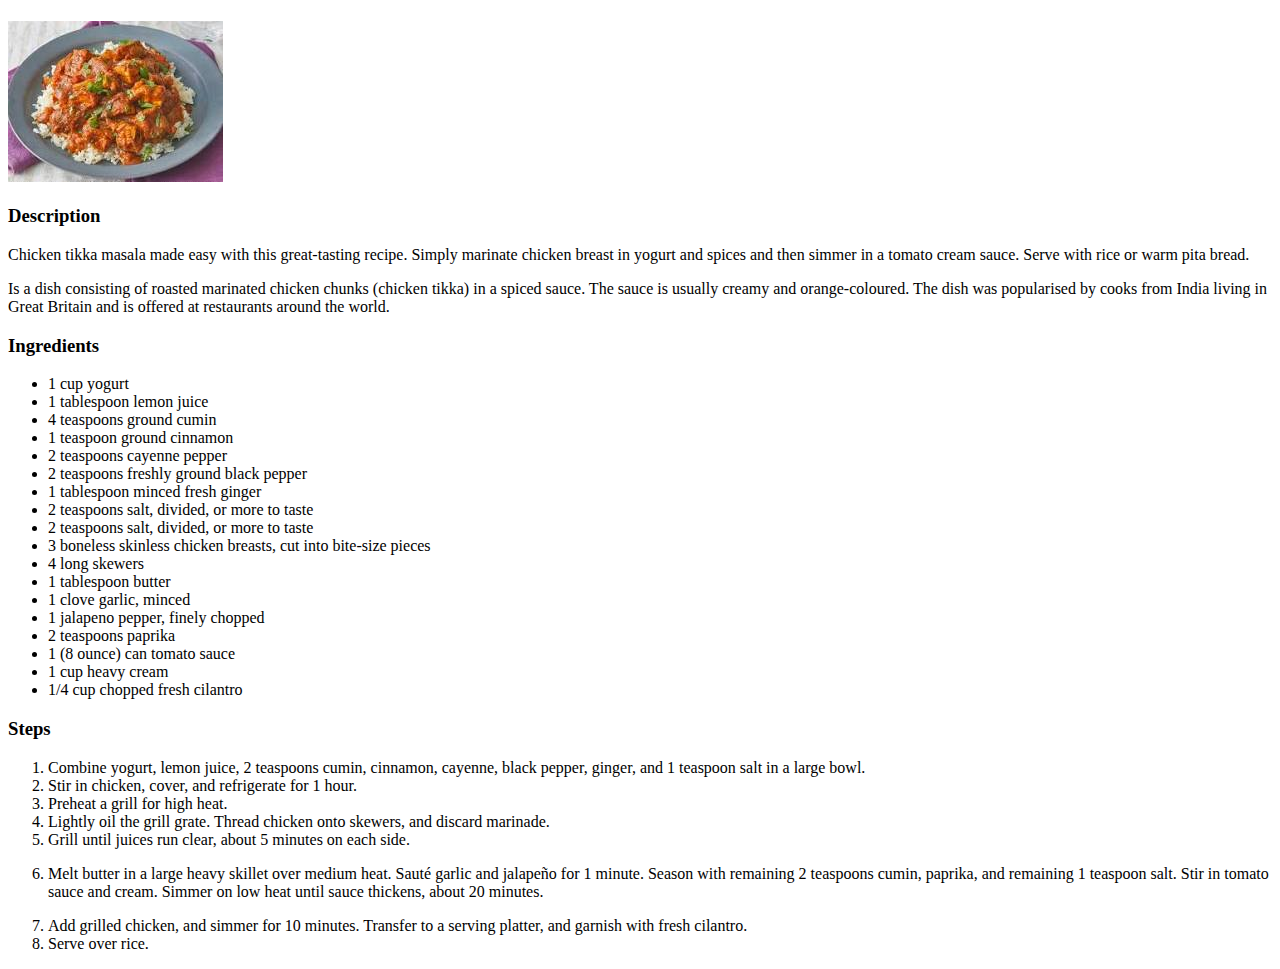
==== Recipes/chicken-tikka-masala.html @ aa189017 "Creates chicken-tikka-masala page and it's dependecies" ====
<!DOCTYPE html>
<html lang="en">
    <head>
        <meta charset="UTF-8">
        <meta http-equiv="X-UA-Compatible" content="IE=edge">
        <meta name="viewport" content="width=device-width, initial-scale=1.0">
        <title>Chicken tikka masala</title>
    </head>
    <body>
        <h1></h1>
        <img src="../images/chicken-tikka-masala.jpg">
        <h3>Description</h3>
        <p>Chicken tikka masala made easy with this great-tasting recipe. 
            Simply marinate chicken breast in yogurt and spices and then 
            simmer in a tomato cream sauce. Serve with rice or warm pita bread.</p>
        <p>Is a dish consisting of roasted marinated chicken chunks (chicken tikka) 
            in a spiced sauce. The sauce is usually creamy and orange-coloured. 
            The dish was popularised by cooks from India living in Great Britain 
            and is offered at restaurants around the world.</p>
        <h3>Ingredients</h3>
        <ul>
            <li>1 cup yogurt</li>
            <li>1 tablespoon lemon juice</li>
            <li>4 teaspoons ground cumin</li>
            <li>1 teaspoon ground cinnamon</li>
            <li>2 teaspoons cayenne pepper</li>
            <li>2 teaspoons freshly ground black pepper</li>
            <li>1 tablespoon minced fresh ginger</li>
            <li>2 teaspoons salt, divided, or more to taste</li>
            <li>2 teaspoons salt, divided, or more to taste</li>
            <li>3 boneless skinless chicken breasts, cut into bite-size pieces</li>
            <li>4 long skewers</li>
            <li>1 tablespoon butter</li>
            <li>1 clove garlic, minced</li>
            <li>1 jalapeno pepper, finely chopped</li>
            <li>2 teaspoons paprika</li>
            <li>1 (8 ounce) can tomato sauce</li>
            <li>1 cup heavy cream</li>
            <li>1/4 cup chopped fresh cilantro</li>
        </ul>
        <h3>Steps</h3>
        <ol>
            <li>Combine yogurt, lemon juice, 2 teaspoons cumin, cinnamon, cayenne, black pepper, ginger, and 1 teaspoon salt in a large bowl.</li>
            <li>Stir in chicken, cover, and refrigerate for 1 hour.</li>
            <li>Preheat a grill for high heat.</li>
            <li>Lightly oil the grill grate. Thread chicken onto skewers, and discard marinade.</li>
            <li>Grill until juices run clear, about 5 minutes on each side.</li>
            <li><p>Melt butter in a large heavy skillet over medium heat. 
                Sauté garlic and jalapeño for 1 minute. Season with remaining 
                2 teaspoons cumin, paprika, and remaining 1 teaspoon salt. 
                Stir in tomato sauce and cream. Simmer on low heat until sauce thickens, 
                about 20 minutes.</p>
            </li>
            <li>Add grilled chicken, and simmer for 10 minutes. Transfer to a serving platter, 
                and garnish with fresh cilantro.
            </li>
            <li>Serve over rice.</li>
        </ol>
    </body>
</html>
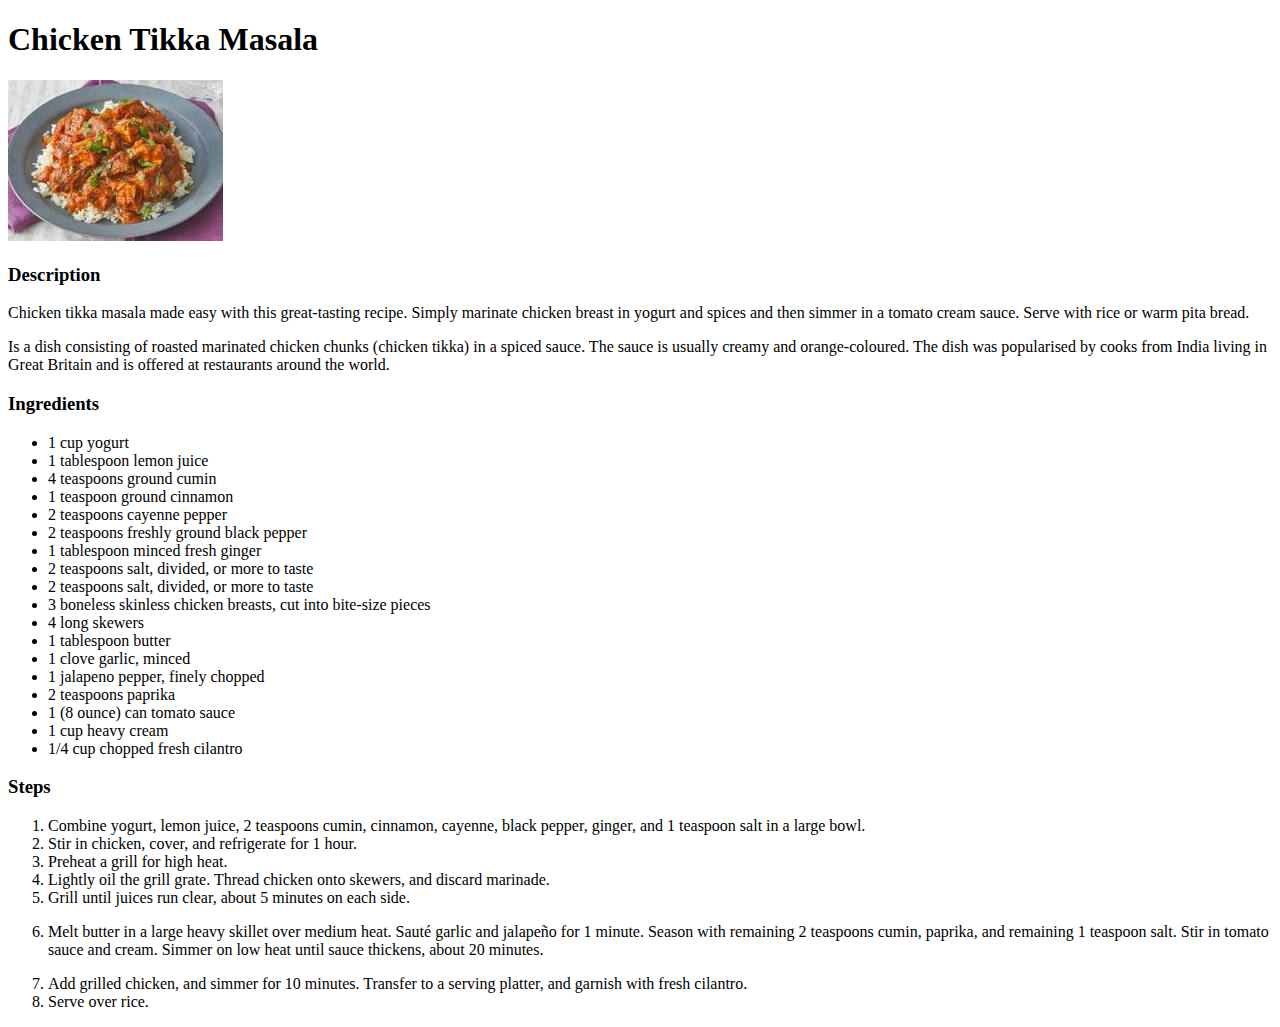
==== commit 259e5cc8: "Fixes bug on link to teriyaki-shrimp page" ====
--- a/Recipes/chicken-tikka-masala.html
+++ b/Recipes/chicken-tikka-masala.html
@@ -7,7 +7,7 @@
         <title>Chicken tikka masala</title>
     </head>
     <body>
-        <h1></h1>
+        <h1>Chicken Tikka Masala</h1>
         <img src="../images/chicken-tikka-masala.jpg">
         <h3>Description</h3>
         <p>Chicken tikka masala made easy with this great-tasting recipe. 
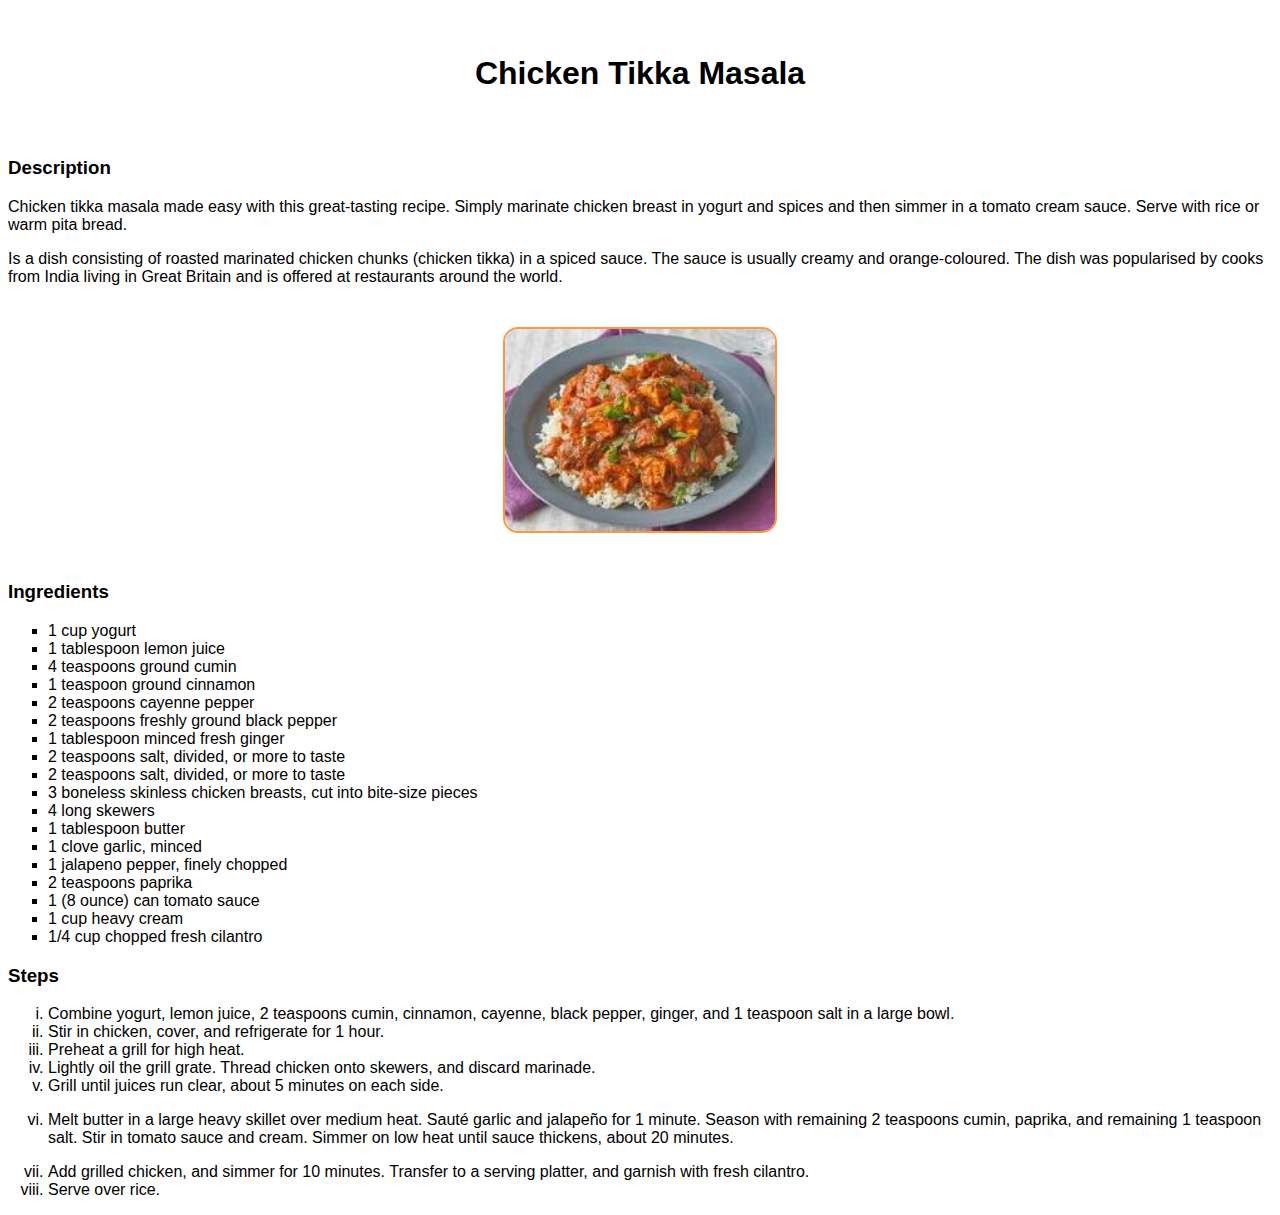
==== commit a9312d4f: "Applies new look to masala page" ====
--- a/Recipes/chicken-tikka-masala.html
+++ b/Recipes/chicken-tikka-masala.html
@@ -5,20 +5,27 @@
         <meta http-equiv="X-UA-Compatible" content="IE=edge">
         <meta name="viewport" content="width=device-width, initial-scale=1.0">
         <title>Chicken tikka masala</title>
+        <link rel="stylesheet" href="../appearance/masala-styles.css">
     </head>
     <body>
-        <h1>Chicken Tikka Masala</h1>
-        <img src="../images/chicken-tikka-masala.jpg">
+        <div class="centered-header">
+            <h1>Chicken Tikka Masala</h1>
+        </div>
         <h3>Description</h3>
         <p>Chicken tikka masala made easy with this great-tasting recipe. 
             Simply marinate chicken breast in yogurt and spices and then 
-            simmer in a tomato cream sauce. Serve with rice or warm pita bread.</p>
+            simmer in a tomato cream sauce. Serve with rice or warm pita bread.
+        </p>
         <p>Is a dish consisting of roasted marinated chicken chunks (chicken tikka) 
             in a spiced sauce. The sauce is usually creamy and orange-coloured. 
             The dish was popularised by cooks from India living in Great Britain 
-            and is offered at restaurants around the world.</p>
+            and is offered at restaurants around the world.
+        </p>
+        <div class="main-image-div">
+            <img src="../images/chicken-tikka-masala.jpg" class="masala-image">
+        </div>
         <h3>Ingredients</h3>
-        <ul>
+        <ul class="ingredients-list">
             <li>1 cup yogurt</li>
             <li>1 tablespoon lemon juice</li>
             <li>4 teaspoons ground cumin</li>
@@ -39,7 +46,7 @@
             <li>1/4 cup chopped fresh cilantro</li>
         </ul>
         <h3>Steps</h3>
-        <ol>
+        <ol class="steps-list">
             <li>Combine yogurt, lemon juice, 2 teaspoons cumin, cinnamon, cayenne, black pepper, ginger, and 1 teaspoon salt in a large bowl.</li>
             <li>Stir in chicken, cover, and refrigerate for 1 hour.</li>
             <li>Preheat a grill for high heat.</li>
--- a/appearance/masala-styles.css
+++ b/appearance/masala-styles.css
@@ -0,0 +1,27 @@
+body {
+    font-family: "Georgia",sans-serif;
+}
+
+.centered-header,
+.main-image-div {
+    margin: auto;
+    width: 50%;
+    padding: 2%;
+    text-align: center;
+}
+
+.ingredients-list {
+    list-style-type:square;
+}
+
+.steps-list {
+    list-style-type:lower-roman;
+}
+
+
+.masala-image {
+    height: auto;
+    width: 270px;
+    border: 2px solid #FF9742;
+    border-radius: 15px;
+}
